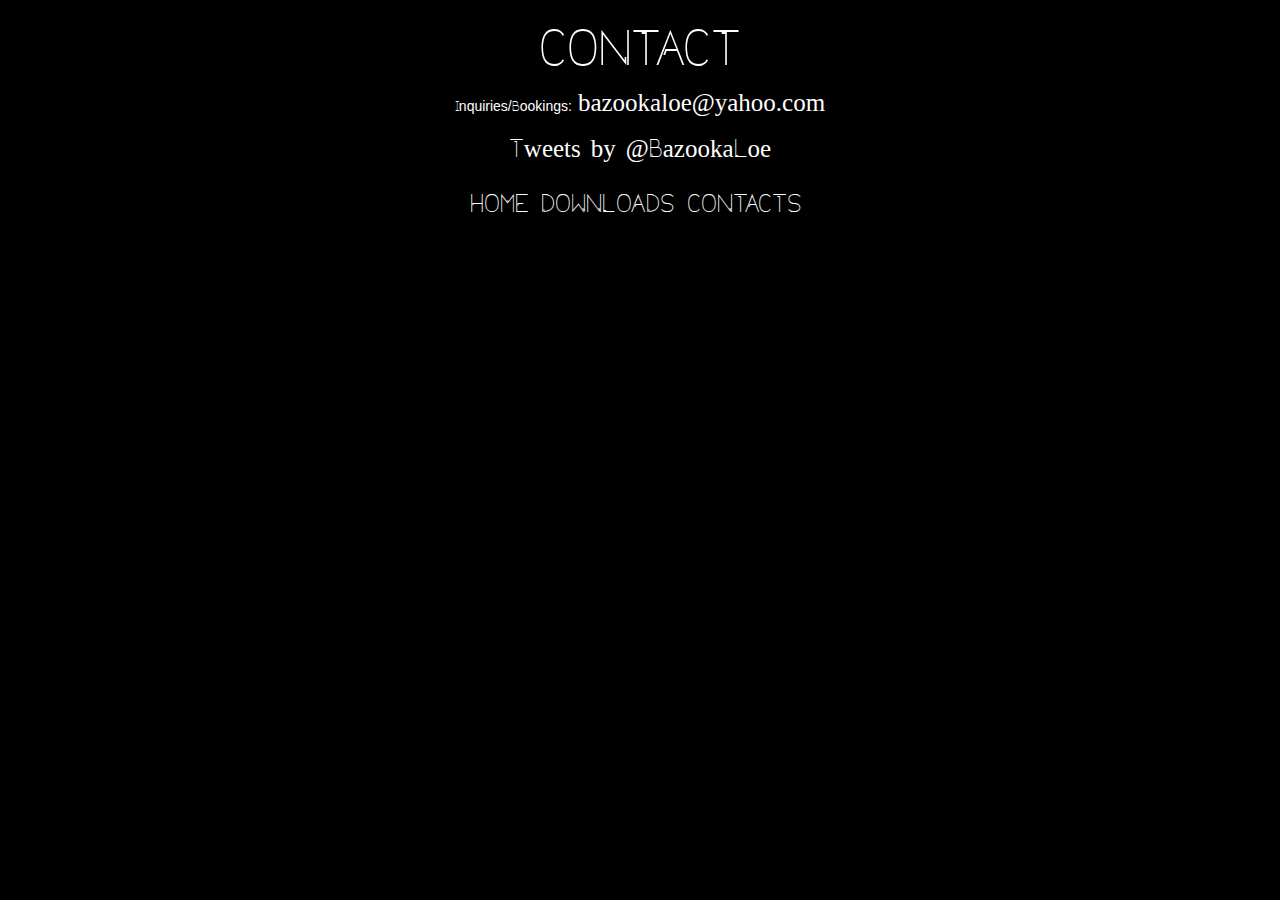
==== contact.html @ 0242b1de "first" ====
<!DOCTYPE html>
<html lang="en">
  <head>
  <style >
@font-face {
  font-family: Neurotica; src: url('Neurotica.ttf');

}
h3 {
  font-family: Neurotica;
  font-size:50px ;

}
p{
  font-family: Neurotica;
}
a{
  font-family: Neurotica;
  font-size: 25px;
}
body{
  background: url('Related/backgroundfinal.jpg');
}
  </style>
  

    <meta charset="utf-8">
    <meta http-equiv="X-UA-Compatible" content="IE=edge">
    <meta name="viewport" content="width=device-width, initial-scale=1">
    <meta name="description" content="">
    <meta name="author" content="">
    <link rel="icon" href="../../favicon.ico">

    <title>CONTACT</title>

    <!-- Bootstrap core CSS -->
    <link href="css/bootstrap.css" rel="stylesheet">

    <!-- Custom styles for this template -->
    <link href="jumbotron-narrow.css" rel="stylesheet">
    <link href="css/css1.css" rel="stylesheet">

    <!-- Just for debugging purposes. Don't actually copy these 2 lines! -->
    <!--[if lt IE 9]><script src="../../assets/js/ie8-responsive-file-warning.js"></script><![endif]-->
    <script src="../../assets/js/ie-emulation-modes-warning.js"></script>

    <!-- IE10 viewport hack for Surface/desktop Windows 8 bug -->
    <script src="../../assets/js/ie10-viewport-bug-workaround.js"></script>

    <!-- HTML5 shim and Respond.js IE8 support of HTML5 elements and media queries -->
    <!--[if lt IE 9]>
      <script src="https://oss.maxcdn.com/html5shiv/3.7.2/html5shiv.min.js"></script>
      <script src="https://oss.maxcdn.com/respond/1.4.2/respond.min.js"></script>
    <![endif]-->
  </head>



  <body>

   
  
    

  </div>

    <div class="container">
      <div class="header">

        
        <h3>CONTACT</h3>

        
          <p> Inquiries/Bookings:  
          <a href="mailto:bazookaloe@yahoo.com" >bazookaloe@yahoo.com</a>
          </p>
        
      </div>

      <div>

      <a class="twitter-timeline" data-dnt="true" href="https://twitter.com/BazookaLoe" data-widget-id="502500667626254336">Tweets by @BazookaLoe</a>
<script>!function(d,s,id){var js,fjs=d.getElementsByTagName(s)[0],p=/^http:/.test(d.location)?'http':'https';if(!d.getElementById(id)){js=d.createElement(s);js.id=id;js.src=p+"://platform.twitter.com/widgets.js";fjs.parentNode.insertBefore(js,fjs);}}(document,"script","twitter-wjs");</script>





      </div>
      
    
      
     
        


      </div>
        
      
      
    
  </div>
&nbsp;


<div class="row">
      <a href="index.html">HOME</a>
      &nbsp;
          
        <a href="downloads.html">DOWNLOADS</a>
        &nbsp;
       
       <a href="contact.html">CONTACTS</a>
       &nbsp;
      


    </div> <!-- /container -->


    <!-- Bootstrap core JavaScript
    ================================================== -->
    <!-- Placed at the end of the document so the pages load faster -->
  </body>
</html>
---- css/css1.css ----
html {
	
}

body {
	background: black;
	background-size:cover;
	text-align: center;
	width: 100%;
}

h1  {
	font-family: 'Covered By Your Grace', cursive;

	color: white;
	font-size: 96px;
	
}



@font-face {
	font-family: 'Neurotica';
	src:url("Neurotica.ttf");
}


h2 a {
	color: white;
}

h2 a:hover {
	text-decoration: none;
	color: red;
}

a {
	color: white;
}

a:hover {
	text-decoration: none;
	color: white;
}

.overlay {
	position: fixed;
	top: 0;
	left: 0;
	width: 100%;
	height: 100%;
	background-image: url("../assets/overlay.png");
	background-color: rgba(0, 0, 0, 0.5);
	z-index: -1;
}

.container {
	color: white;
}



h2, h3, p {

	font-family: 'Neurotica', sans-serif;

	
}

h3 {
	font-family: 'Neurotica', sans-serif;
	font-size: 50px;
	color: white;
}

.col-lg-4 p {
	margin
}

footer {
	margin: 60px 0px;
}

footer h2 {
	margin-bottom: 20px;
}

footer a {
	opacity: 0.5;
	transition: opacity 0.15s ease-in-out;
}

footer a:hover {
	opacity: 1;
}
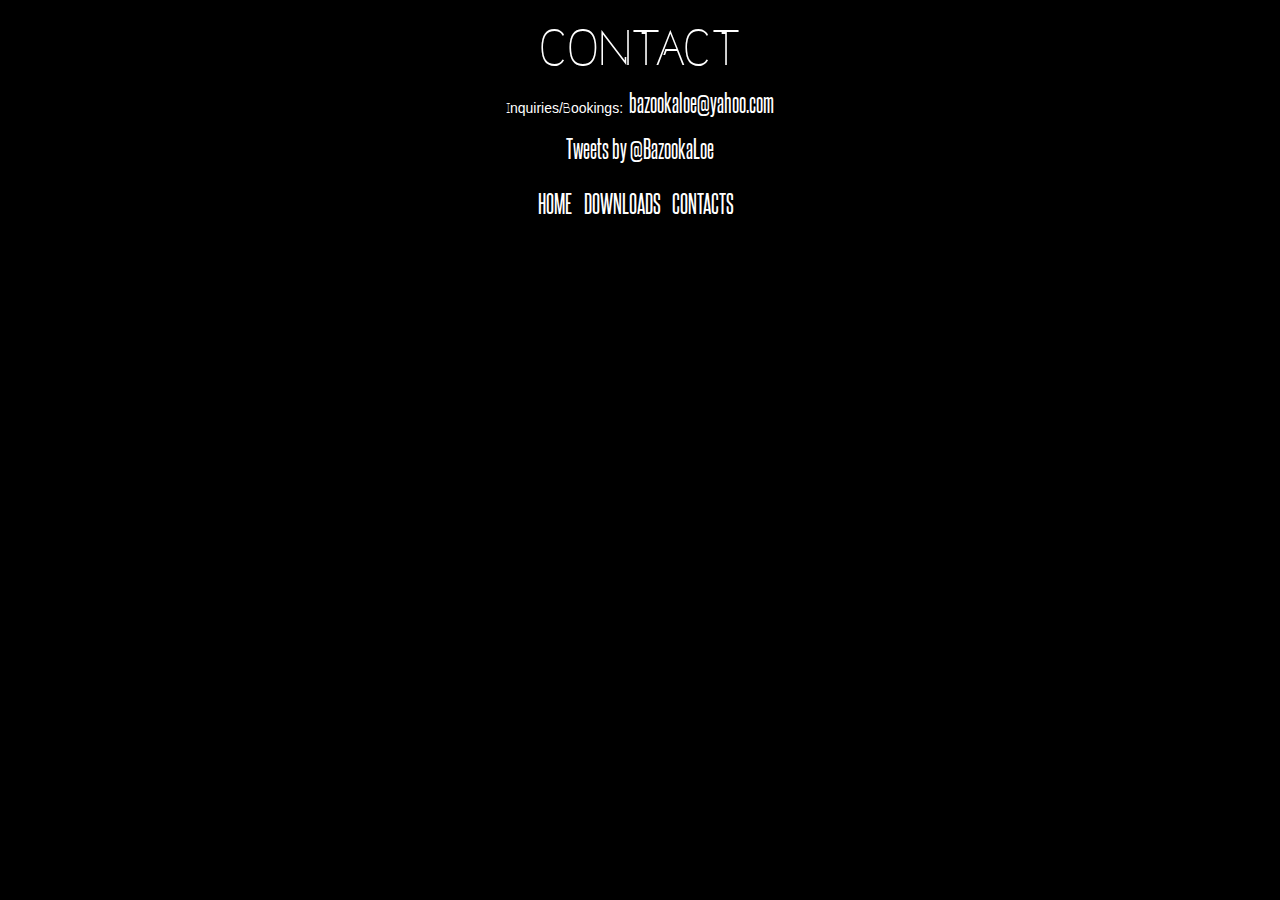
==== commit 7ebacb8e: "#changes" ====
--- a/contact.html
+++ b/contact.html
@@ -6,6 +6,9 @@
 @font-face {
   font-family: Neurotica; src: url('Neurotica.ttf');
 
+}
+@font-face {
+  font-family: Steelfish; src: url('steelfish rg.ttf');
 }
 h3 {
   font-family: Neurotica;
@@ -16,7 +19,7 @@
   font-family: Neurotica;
 }
 a{
-  font-family: Neurotica;
+  font-family: Steelfish;
   font-size: 25px;
 }
 body{
--- a/css/css1.css
+++ b/css/css1.css
@@ -22,6 +22,11 @@
 @font-face {
 	font-family: 'Neurotica';
 	src:url("Neurotica.ttf");
+}
+
+@font-face {
+	font-family: 'Steelfish';
+	src:url("steelfish rg it.ttf");
 }
 
 
@@ -78,6 +83,7 @@
 }
 
 footer {
+	font-family: 'Steelfish';
 	margin: 60px 0px;
 }
 
@@ -86,6 +92,7 @@
 }
 
 footer a {
+	
 	opacity: 0.5;
 	transition: opacity 0.15s ease-in-out;
 }
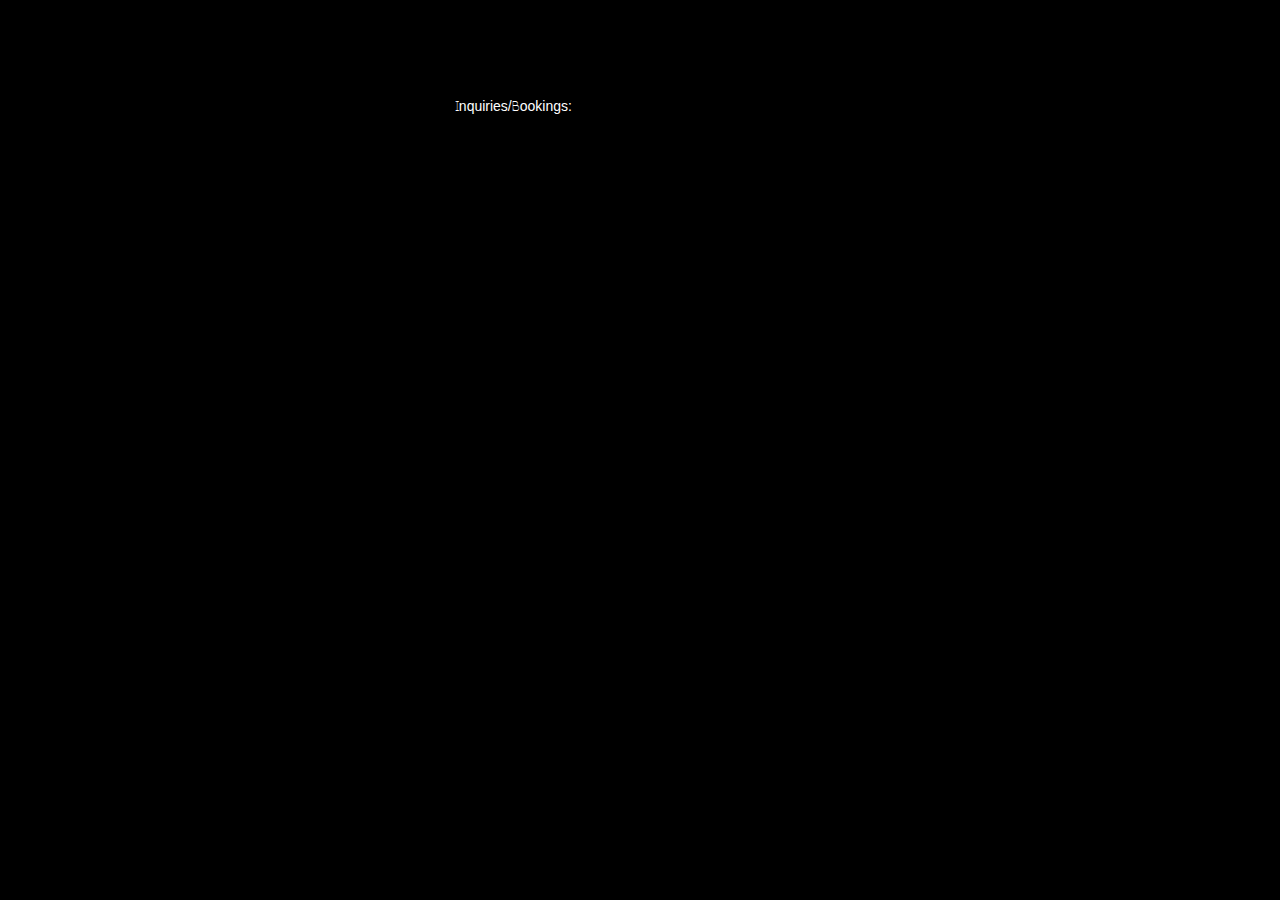
==== commit d2b1861b: "changes are cray bruh" ====
--- a/contact.html
+++ b/contact.html
@@ -6,9 +6,6 @@
 @font-face {
   font-family: Neurotica; src: url('Neurotica.ttf');
 
-}
-@font-face {
-  font-family: Steelfish; src: url('steelfish rg.ttf');
 }
 h3 {
   font-family: Neurotica;
@@ -19,7 +16,7 @@
   font-family: Neurotica;
 }
 a{
-  font-family: Steelfish;
+  font-family: Neurotica;
   font-size: 25px;
 }
 body{
--- a/css/css1.css
+++ b/css/css1.css
@@ -24,12 +24,11 @@
 	src:url("Neurotica.ttf");
 }
 
-@font-face {
-	font-family: 'Steelfish';
-	src:url("steelfish rg it.ttf");
+#developer {
+	font-family: 'Neurotica'
+	font-size:15px;
+	color: white;
 }
-
-
 h2 a {
 	color: white;
 }
@@ -40,13 +39,10 @@
 }
 
 a {
-	color: white;
+	color: black;
 }
 
-a:hover {
-	text-decoration: none;
-	color: white;
-}
+
 
 .overlay {
 	position: fixed;
@@ -75,7 +71,7 @@
 h3 {
 	font-family: 'Neurotica', sans-serif;
 	font-size: 50px;
-	color: white;
+	color: black;
 }
 
 .col-lg-4 p {
@@ -83,7 +79,6 @@
 }
 
 footer {
-	font-family: 'Steelfish';
 	margin: 60px 0px;
 }
 
@@ -92,11 +87,8 @@
 }
 
 footer a {
-	
 	opacity: 0.5;
 	transition: opacity 0.15s ease-in-out;
 }
 
-footer a:hover {
-	opacity: 1;
-}
+
